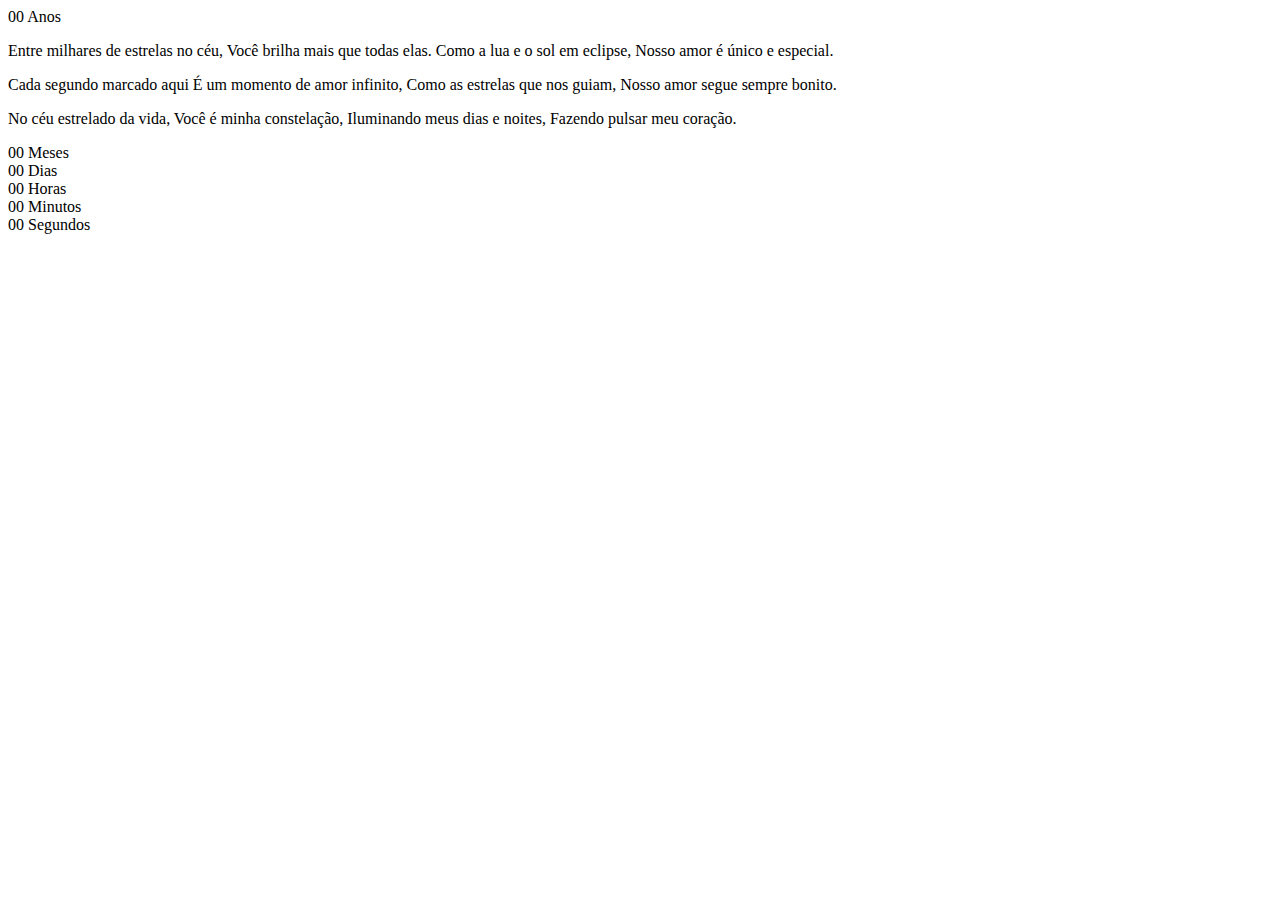
==== index.html @ 4d4959ff "Update index.html" ====
<!DOCTYPE html>
<html lang="pt-br">
  <head>
    <meta charset="UTF-8" />
    <meta name="viewport" content="width=device-width, initial-scale=1.0" />
    <title>Dias do meu amor ❤️</title>
    <link rel="stylesheet" href="styles.css" />
  </head>
  <body>
    <div class="sky">
      <div class="moon"></div>
      <div class="sun"></div>
      <div class="eclipse"></div>
    </div>
    <div class="counter-container">
      <div id="counter">
        <div class="time-unit">
          <span id="years">00</span>
          <span class="label">Anos</span>
        </div>
        <div class="poem">
    <p>
    Entre milhares de estrelas no céu,
    Você brilha mais que todas elas.
    Como a lua e o sol em eclipse,
    Nosso amor é único e especial.
    </p>

    <p>
    Cada segundo marcado aqui
    É um momento de amor infinito,
    Como as estrelas que nos guiam,
    Nosso amor segue sempre bonito.
    </p>

    <p>
    No céu estrelado da vida,
    Você é minha constelação,
    Iluminando meus dias e noites,
    Fazendo pulsar meu coração.
    </p>
</div>
        <div class="time-unit">
          <span id="months">00</span>
          <span class="label">Meses</span>
        </div>
        <div class="time-unit">
          <span id="days">00</span>
          <span class="label">Dias</span>
        </div>
        <div class="time-unit">
          <span id="hours">00</span>
          <span class="label">Horas</span>
        </div>
        <div class="time-unit">
          <span id="minutes">00</span>
          <span class="label">Minutos</span>
        </div>
        <div class="time-unit">
          <span id="seconds">00</span>
          <span class="label">Segundos</span>
        </div>
      </div>
    </div>
    <script src="script.js"></script>
  </body>
</html>
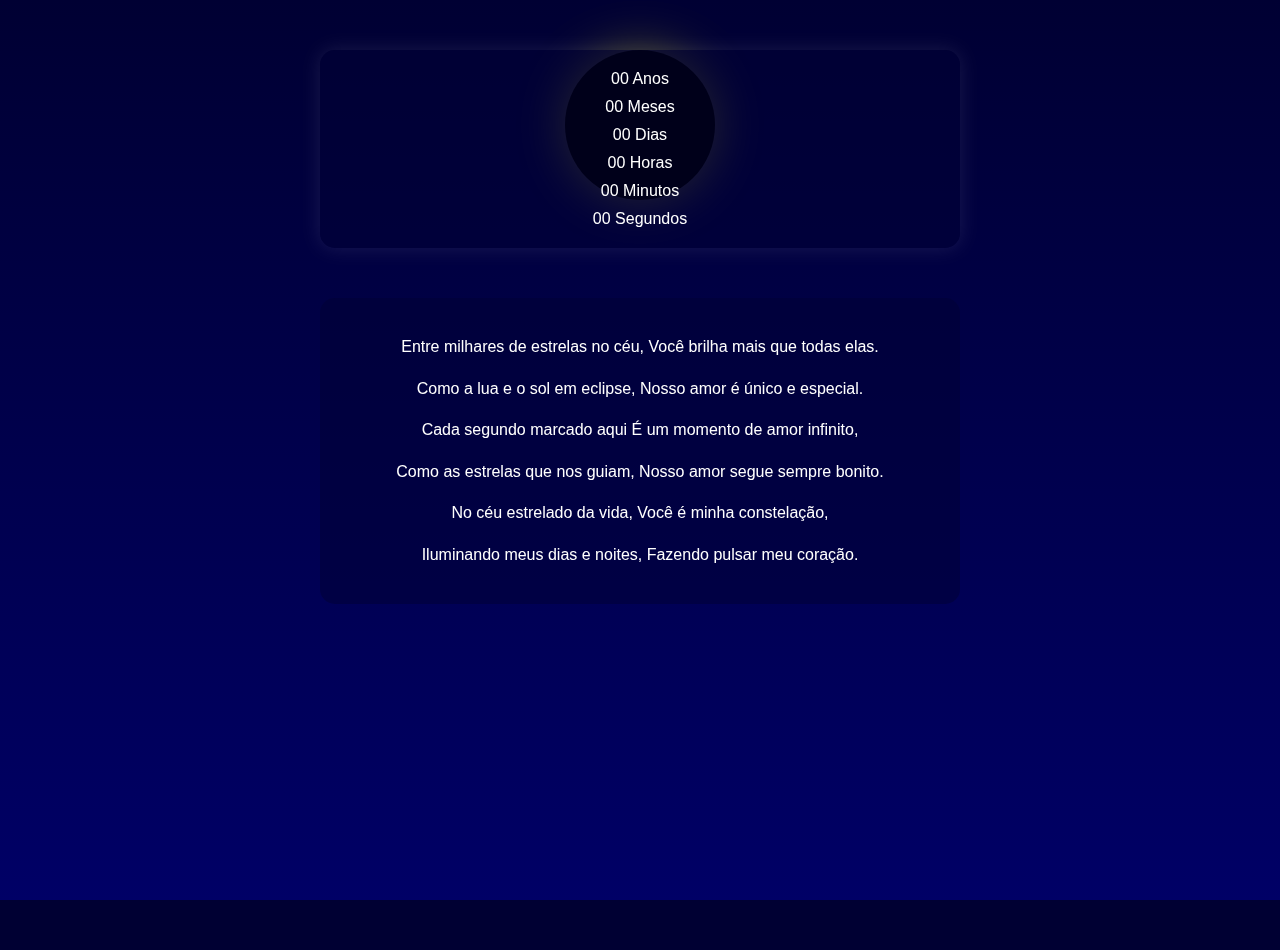
==== commit 5421c55c: "Update index.html" ====
--- a/index.html
+++ b/index.html
@@ -1,67 +1,57 @@
 <!DOCTYPE html>
 <html lang="pt-br">
-  <head>
-    <meta charset="UTF-8" />
-    <meta name="viewport" content="width=device-width, initial-scale=1.0" />
-    <title>Dias do meu amor ❤️</title>
-    <link rel="stylesheet" href="styles.css" />
-  </head>
-  <body>
+<head>
+    <meta charset="UTF-8">
+    <meta name="viewport" content="width=device-width, initial-scale=1.0">
+    <title>Dias do meu amor ❤</title>
+    <link rel="stylesheet" href="styles.css">
+</head>
+<body>
     <div class="sky">
-      <div class="moon"></div>
-      <div class="sun"></div>
-      <div class="eclipse"></div>
+        <div class="moon"></div>
+        <div class="sun"></div>
+        <div class="eclipse"></div>
     </div>
-    <div class="counter-container">
-      <div id="counter">
-        <div class="time-unit">
-          <span id="years">00</span>
-          <span class="label">Anos</span>
+    
+    <div class="content">
+        <div class="counter-container">
+            <div id="counter">
+                <div class="time-block">
+                    <span id="years">00</span>
+                    <span class="label">Anos</span>
+                </div>
+                <div class="time-block">
+                    <span id="months">00</span>
+                    <span class="label">Meses</span>
+                </div>
+                <div class="time-block">
+                    <span id="days">00</span>
+                    <span class="label">Dias</span>
+                </div>
+                <div class="time-block">
+                    <span id="hours">00</span>
+                    <span class="label">Horas</span>
+                </div>
+                <div class="time-block">
+                    <span id="minutes">00</span>
+                    <span class="label">Minutos</span>
+                </div>
+                <div class="time-block">
+                    <span id="seconds">00</span>
+                    <span class="label">Segundos</span>
+                </div>
+            </div>
         </div>
+        
         <div class="poem">
-    <p>
-    Entre milhares de estrelas no céu,
-    Você brilha mais que todas elas.
-    Como a lua e o sol em eclipse,
-    Nosso amor é único e especial.
-    </p>
-
-    <p>
-    Cada segundo marcado aqui
-    É um momento de amor infinito,
-    Como as estrelas que nos guiam,
-    Nosso amor segue sempre bonito.
-    </p>
-
-    <p>
-    No céu estrelado da vida,
-    Você é minha constelação,
-    Iluminando meus dias e noites,
-    Fazendo pulsar meu coração.
-    </p>
-</div>
-        <div class="time-unit">
-          <span id="months">00</span>
-          <span class="label">Meses</span>
+            <p>Entre milhares de estrelas no céu, Você brilha mais que todas elas.</p>
+            <p>Como a lua e o sol em eclipse, Nosso amor é único e especial.</p>
+            <p>Cada segundo marcado aqui É um momento de amor infinito,</p>
+            <p>Como as estrelas que nos guiam, Nosso amor segue sempre bonito.</p>
+            <p>No céu estrelado da vida, Você é minha constelação,</p>
+            <p>Iluminando meus dias e noites, Fazendo pulsar meu coração.</p>
         </div>
-        <div class="time-unit">
-          <span id="days">00</span>
-          <span class="label">Dias</span>
-        </div>
-        <div class="time-unit">
-          <span id="hours">00</span>
-          <span class="label">Horas</span>
-        </div>
-        <div class="time-unit">
-          <span id="minutes">00</span>
-          <span class="label">Minutos</span>
-        </div>
-        <div class="time-unit">
-          <span id="seconds">00</span>
-          <span class="label">Segundos</span>
-        </div>
-      </div>
     </div>
     <script src="script.js"></script>
-  </body>
+</body>
 </html>
--- a/styles.css
+++ b/styles.css
@@ -0,0 +1,95 @@
+body, html {
+    margin: 0;
+    padding: 0;
+    width: 100%;
+    min-height: 100vh;
+    background: #000033;
+    font-family: Arial, sans-serif;
+}
+
+.sky {
+    position: fixed;
+    top: 0;
+    left: 0;
+    width: 100%;
+    height: 100%;
+    background: linear-gradient(to bottom, #000033, #000066);
+    overflow: auto;
+    z-index: 1;
+}
+
+.counter-container {
+    position: relative;
+    width: 90%;
+    max-width: 600px;
+    margin: 50px auto;
+    padding: 20px;
+    background: rgba(0, 0, 51, 0.5);
+    border-radius: 15px;
+    box-shadow: 0 0 20px rgba(255, 255, 255, 0.1);
+    z-index: 2;
+}
+
+#counter {
+    display: flex;
+    flex-direction: column;
+    align-items: center;
+    gap: 10px;
+    color: white;
+    text-align: center;
+}
+
+.time-unit {
+    font-size: 2em;
+    margin: 5px 0;
+    text-shadow: 0 0 10px rgba(255, 255, 255, 0.5);
+}
+
+.poem {
+    position: relative;
+    width: 90%;
+    max-width: 600px;
+    margin: 20px auto;
+    padding: 20px;
+    color: white;
+    text-align: center;
+    background: rgba(0, 0, 51, 0.5);
+    border-radius: 15px;
+    z-index: 2;
+    line-height: 1.6;
+}
+
+.eclipse {
+    position: fixed;
+    top: 50px;
+    left: 50%;
+    transform: translateX(-50%);
+    width: 150px;
+    height: 150px;
+    border-radius: 50%;
+    background: #000;
+    box-shadow: 0 0 50px rgba(255, 255, 0, 0.3);
+    z-index: 1;
+}
+
+@media screen and (max-width: 768px) {
+    .counter-container {
+        margin: 30px auto;
+        padding: 15px;
+    }
+
+    .time-unit {
+        font-size: 1.5em;
+    }
+
+    .poem {
+        margin: 15px auto;
+        font-size: 0.9em;
+    }
+
+    .eclipse {
+        width: 100px;
+        height: 100px;
+        top: 30px;
+    }
+}
